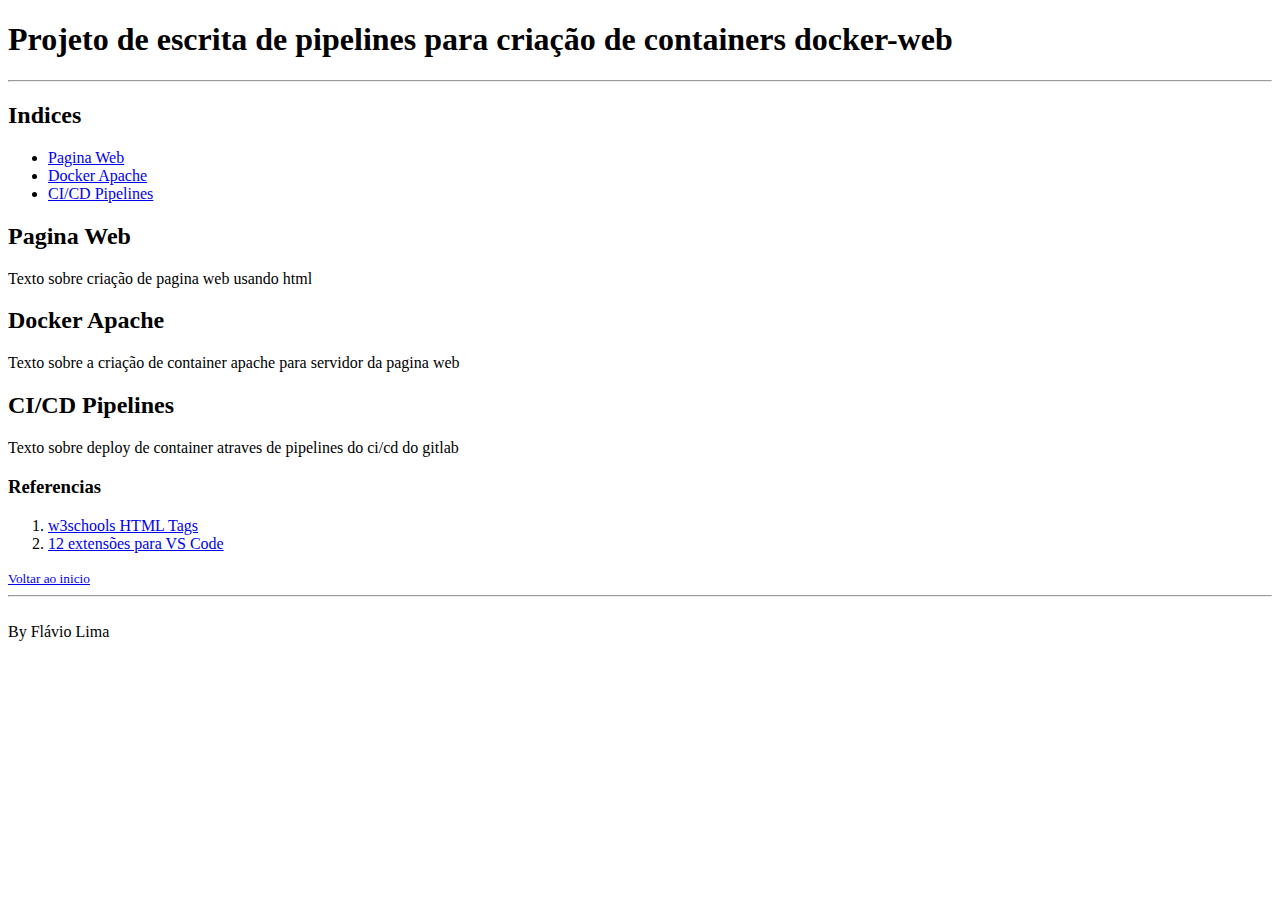
==== html--web-dev/index.html @ 9fb38b13 "pagina web html" ====
<!DOCTYPE html>
<html lang="pt-br">
<head>
    <meta charset="UTF-8">
    <meta http-equiv="X-UA-Compatible" content="IE=edge">
    <meta name="viewport" content="width=device-width, initial-scale=1.0">
    <title>Pipelines Docker</title>
</head>
<body>
    <header>
        <h1 id="inicio">Projeto de escrita de pipelines para criação de containers docker-web</h1>
        <hr>
    </header>
    
    <h2>Indices</h2>
    <ul>
        <li><a href="#web">Pagina Web</a></li>
        <li><a href="#docker">Docker Apache</a></li>
        <li><a href="#pipelines">CI/CD Pipelines</a></li>      
    </ul>

    <h2 id="web">Pagina Web</h2>
    <p>Texto sobre criação de pagina web usando html</p>

    <h2 id="docker">Docker Apache</h2>
    <p>Texto sobre a criação de container apache para servidor da pagina web</p>

    <h2 id="pipelines">CI/CD Pipelines</h2>
    <p>Texto sobre deploy de container atraves de pipelines do ci/cd do gitlab</p>

    <h3 id="referencias">Referencias</h3>
    <ol>
        <li><a rel="stylesheet" href="https://www.w3schools.com/tags/tag_html.asp" target="_blank">w3schools HTML Tags</a></li>
        <li><a href="https://vinioolvrs.medium.com/as-melhores-extens%C3%B5es-parvs-code-em-2019-5fa911132285#:~:text=Auto%20Rename%20tag,altera%20ambas%20as%20tags%20automaticamente." target="_blank">12 extensões para VS Code</a></li>

    </ol>

    <small><a href="#inicio">Voltar ao inicio</a></small>
    <br>
    <hr>

    <br>
    <footer>By Flávio Lima</footer>

</body>
</html>
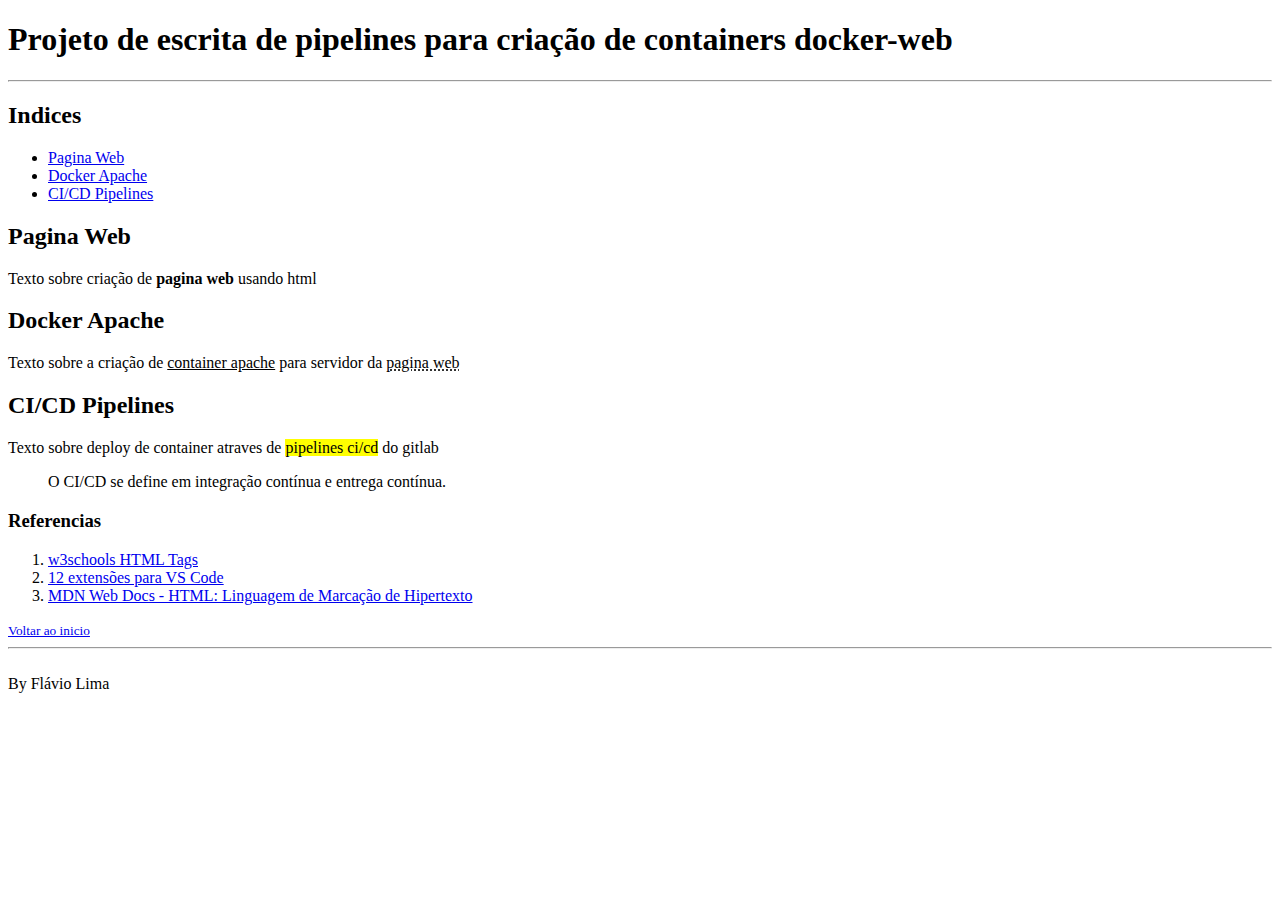
==== commit c5692f84: "adicionando tags" ====
--- a/html--web-dev/index.html
+++ b/html--web-dev/index.html
@@ -20,18 +20,20 @@
     </ul>
 
     <h2 id="web">Pagina Web</h2>
-    <p>Texto sobre criação de pagina web usando html</p>
+    <p>Texto sobre criação de <strong>pagina web</strong> usando html</p>
 
     <h2 id="docker">Docker Apache</h2>
-    <p>Texto sobre a criação de container apache para servidor da pagina web</p>
+    <p>Texto sobre a criação de <u>container apache</u> para servidor da <abbr title="site criado com fins de apredizado sobre html">pagina web</abbr></p>
 
     <h2 id="pipelines">CI/CD Pipelines</h2>
-    <p>Texto sobre deploy de container atraves de pipelines do ci/cd do gitlab</p>
+    <p>Texto sobre deploy de container atraves de <mark>pipelines ci/cd</mark> do gitlab</p>
+    <blockquote cite="http://www2.decom.ufop.br/terralab/integracao-continua-e-a-entrega-continua-ci-cd-no-gitlab-o-caso-de-um-backend-nodejs/"><p>O CI/CD se define em integração contínua e entrega contínua.</p></blockquote>
 
     <h3 id="referencias">Referencias</h3>
     <ol>
         <li><a rel="stylesheet" href="https://www.w3schools.com/tags/tag_html.asp" target="_blank">w3schools HTML Tags</a></li>
         <li><a href="https://vinioolvrs.medium.com/as-melhores-extens%C3%B5es-parvs-code-em-2019-5fa911132285#:~:text=Auto%20Rename%20tag,altera%20ambas%20as%20tags%20automaticamente." target="_blank">12 extensões para VS Code</a></li>
+        <li><a href="https://developer.mozilla.org/pt-BR/docs/Web/HTML" target="_blank">MDN Web Docs - HTML: Linguagem de Marcação de Hipertexto</a></li>
 
     </ol>
 
@@ -43,4 +45,4 @@
     <footer>By Flávio Lima</footer>
 
 </body>
-</html>+</html>
